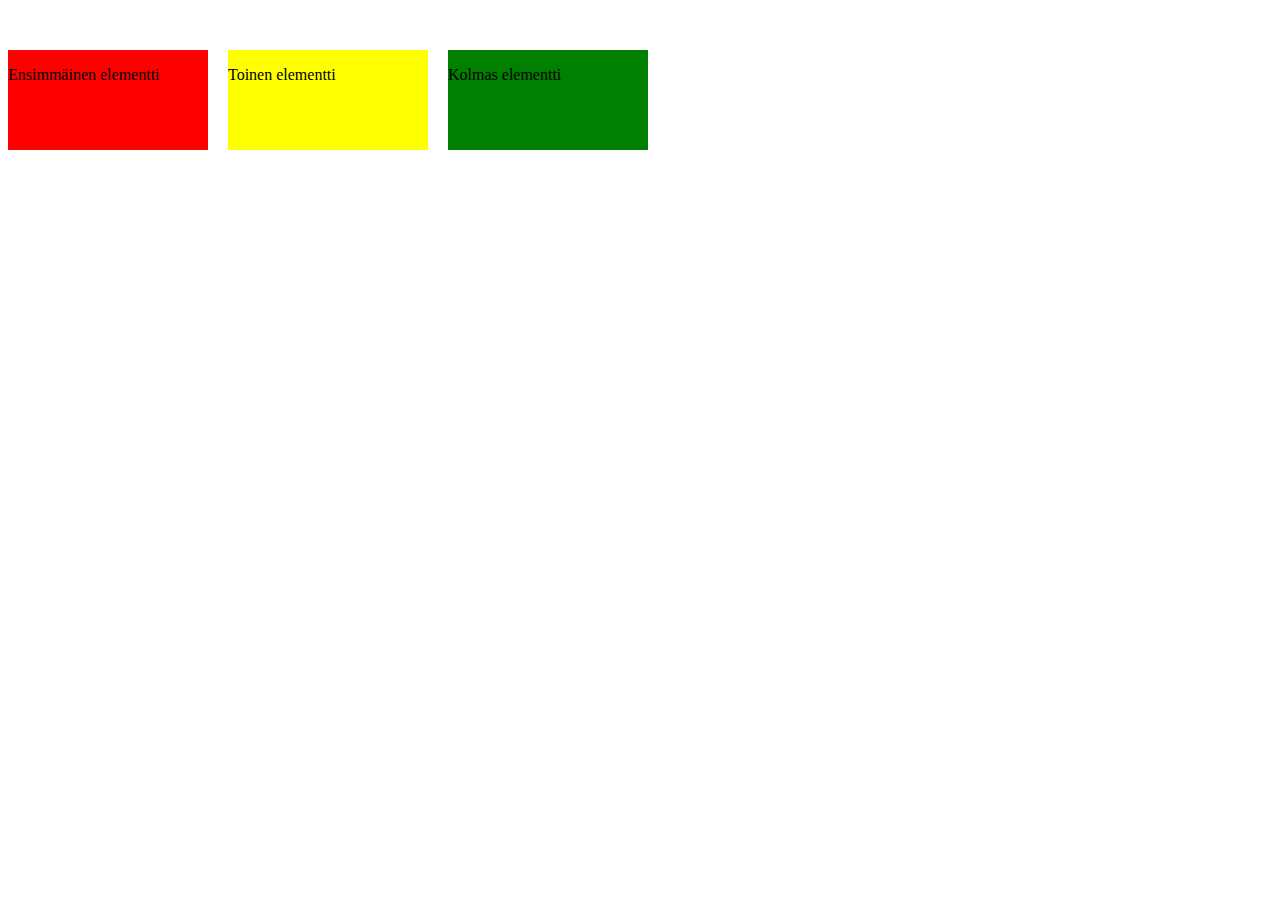
==== position.html @ 181b306f "Osa 3. Yhdeksäs tehtävä" ====
<!DOCTYPE html>
<html>

<head>
  <meta charset="utf-8">
  <title>Lapio website</title>
  <link rel="stylesheet" href="styles.css">
</head>

<body>
  <!--Tee tehtävät tänne-->

<div class="container">

  <div class="first-box-container">
    <p>Ensimmäinen elementti</p>
  </div>
  <div class="second-box-container">
    <p>Toinen elementti</p>
  </div>
  <div class="third-box-container">
    <p>Kolmas elementti</p>
  </div>
</div>


<!-- <a href="/Users/paolozonzi/Lapio-website/teht06.html">Aleksis Kivi</a> -->


</body>

</html>
---- styles.css ----
.container {
  height: 70%;
  width: 100%;
  margin-top: 50px;
  overflow:auto;
}

.first-box-container {
  width: 200px;
  height: 100px;
  background-color: red;
  float: left;

}

.second-box-container {
  width: 200px;
  height: 100px;
  background-color: yellow;
  float: left;
  margin-left: 20px; 
}

.third-box-container {
  width: 200px;
  height: 100px;
  background-color: green;
  float: left;
  margin-left: 20px;
}
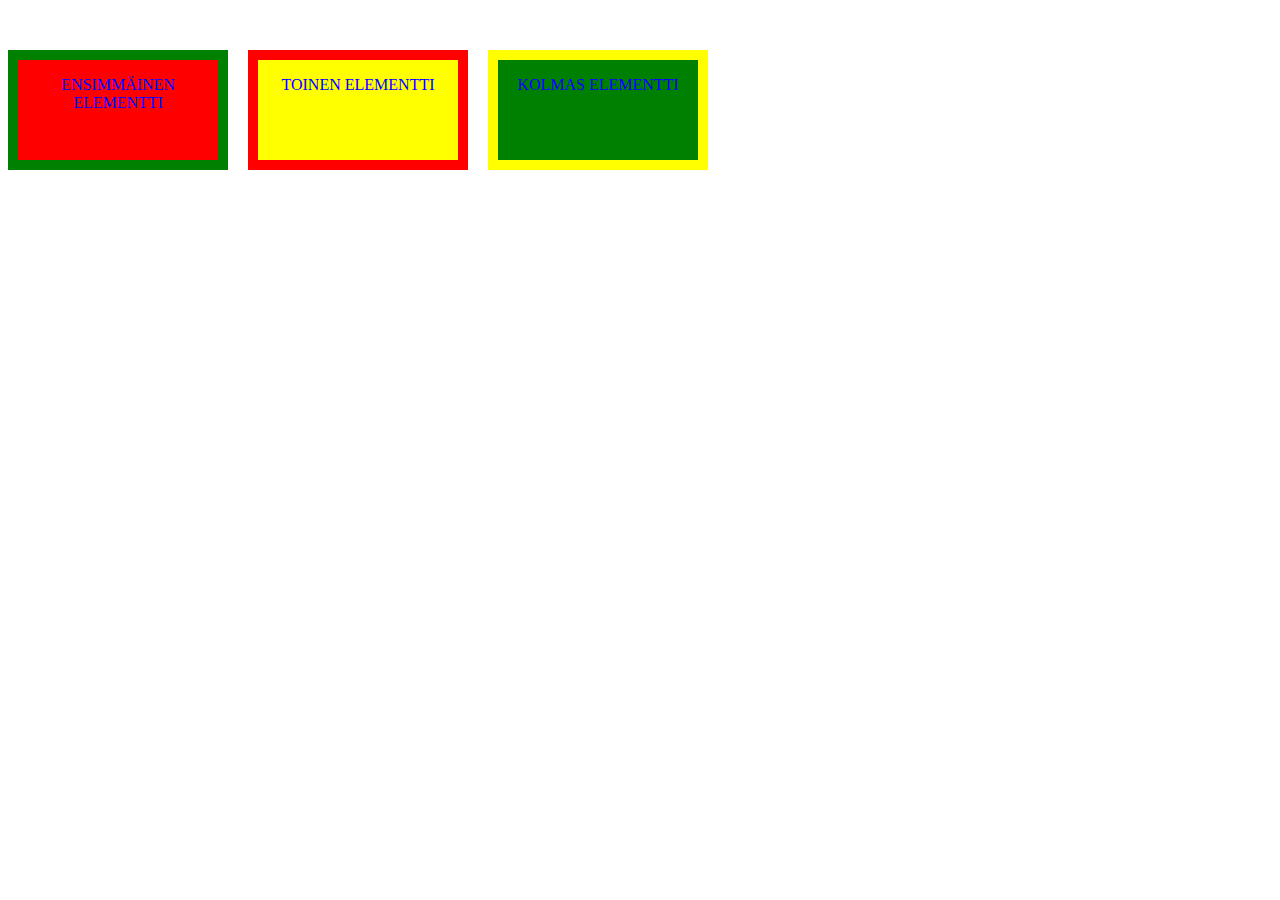
==== commit 77e989d3: "Osa 3. Kymmenes tehtävä" ====
--- a/position.html
+++ b/position.html
@@ -13,13 +13,13 @@
 <div class="container">
 
   <div class="first-box-container">
-    <p>Ensimmäinen elementti</p>
+    <p style="color:blue" >Ensimmäinen elementti</p>
   </div>
   <div class="second-box-container">
-    <p>Toinen elementti</p>
+    <p style="color:blue" >Toinen elementti</p>
   </div>
   <div class="third-box-container">
-    <p>Kolmas elementti</p>
+    <p style="color:blue">Kolmas elementti</p>
   </div>
 </div>
 
--- a/styles.css
+++ b/styles.css
@@ -9,6 +9,11 @@
   width: 200px;
   height: 100px;
   background-color: red;
+  border-style: solid;
+  border-width: 10px;
+  border-color: green;
+  text-align: center;
+  text-transform: uppercase;
   float: left;
 
 }
@@ -17,6 +22,11 @@
   width: 200px;
   height: 100px;
   background-color: yellow;
+  border-style: solid;
+  border-width: 10px;
+  border-color: red;
+  text-align: center;
+  text-transform: uppercase;
   float: left;
   margin-left: 20px; 
 }
@@ -25,6 +35,11 @@
   width: 200px;
   height: 100px;
   background-color: green;
+  border-style: solid;
+  border-width: 10px;
+  border-color: yellow;
+  text-transform: uppercase;
+  text-align: center;
   float: left;
   margin-left: 20px;
 }
